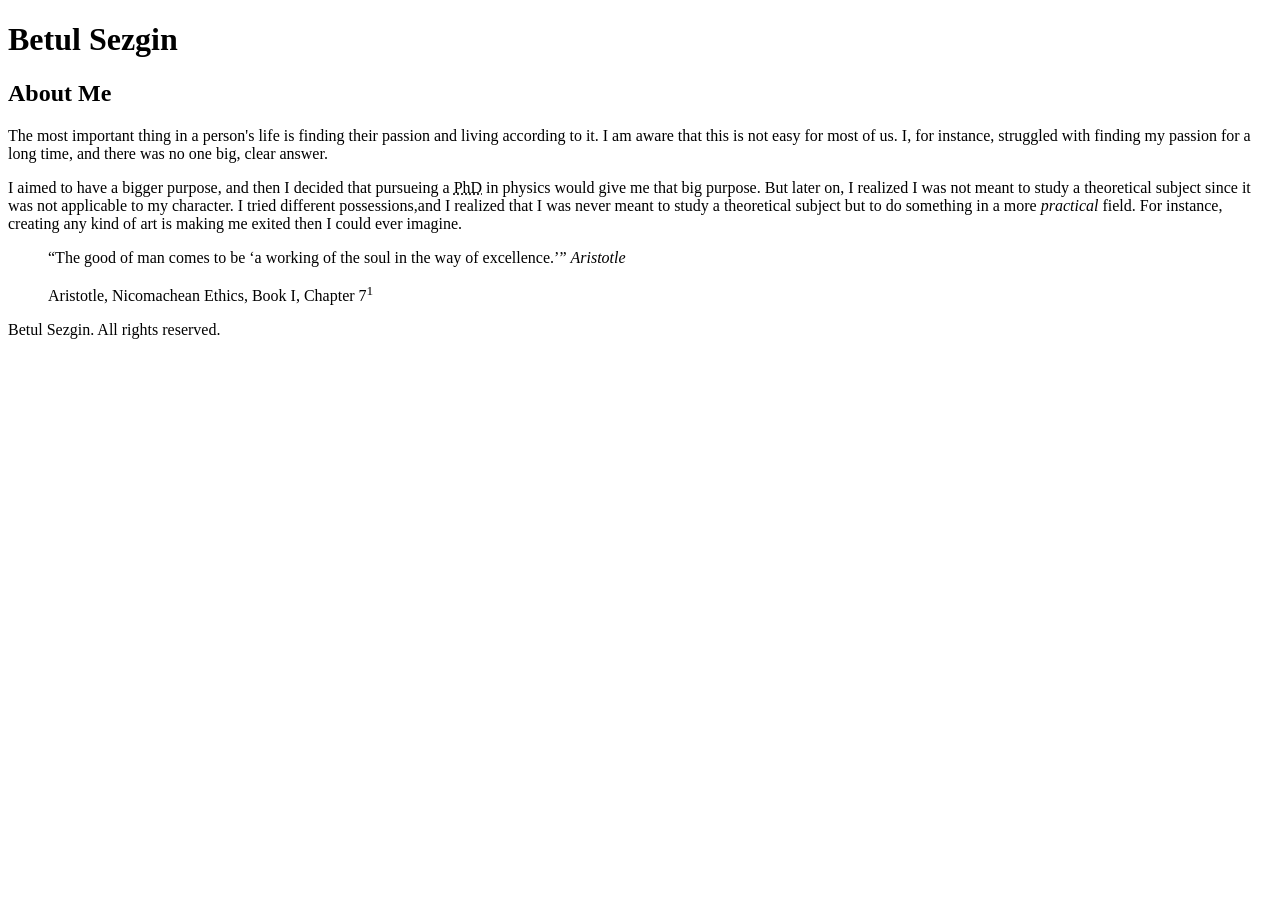
==== html-assignment/index.html @ 6bb0bdf0 "add text" ====
<!DOCTYPE html>
<html lang="en">
<head>
    <meta charset="UTF-8">
    <meta name="viewport" content="width=device-width, initial-scale=1.0">
    <title>sezg html assignment</title>
</head>
<body>
    <header>
        <h1>Betul Sezgin</h1>
    </header>
    <article>
        <h2>About Me</h2>
        <p>The most important thing in a person's life is finding their passion and living according to it. 
    I am aware that this is not easy for most of us. I, for instance, struggled with finding my passion for a long time, 
    and there was no one big, clear answer. </p>
        <p>I aimed to have a bigger purpose, and then I decided that pursueing a <abbr title="Doctor of Philosophy">PhD</abbr> in physics would 
        give me that big purpose. 
        But later on, I realized I was not meant to study a theoretical subject since it was not applicable to my character.
        I tried different possessions,and I realized that I was never meant to study a theoretical subject 
        but to do something in a more <em>practical</em> field. For instance, creating any kind of art is making me exited then I could ever imagine. 
        </p>
        <blockquote>
“The good of man comes to be ‘a working of the soul in the way of excellence.’”
 <cite>Aristotle</cite>
 <p>Aristotle, Nicomachean Ethics, Book I, Chapter 7<sup>1</sup></p>
        </blockquote>
    </article>
    <footer>
        <p>Betul Sezgin. All rights reserved.</p>
    </footer>
</body>
</html>
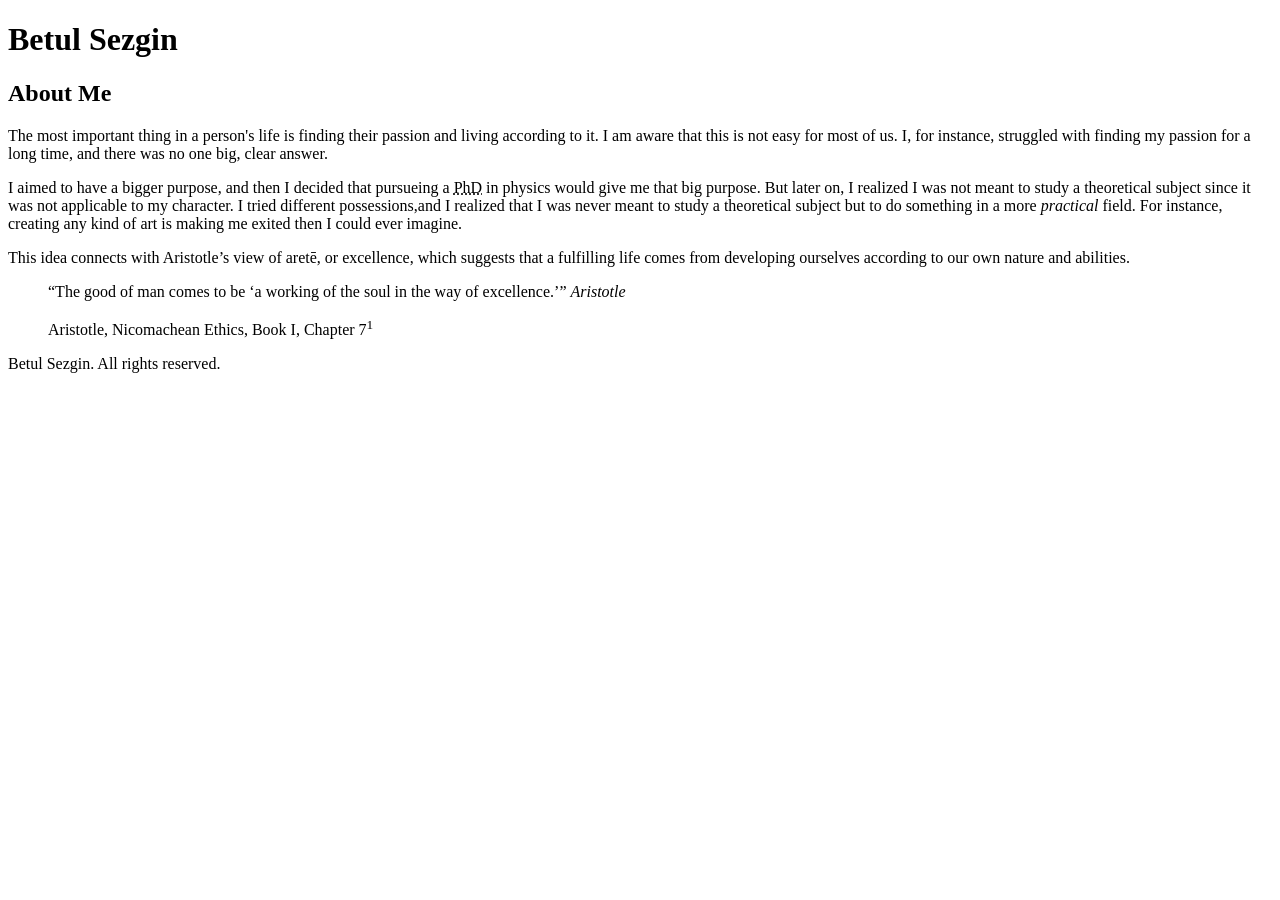
==== commit b3c8cfea: "add text" ====
--- a/html-assignment/index.html
+++ b/html-assignment/index.html
@@ -20,6 +20,7 @@
         I tried different possessions,and I realized that I was never meant to study a theoretical subject 
         but to do something in a more <em>practical</em> field. For instance, creating any kind of art is making me exited then I could ever imagine. 
         </p>
+        <p>This idea connects with Aristotle’s view of aretē, or excellence, which suggests that a fulfilling life comes from developing ourselves according to our own nature and abilities.</p>
         <blockquote>
 “The good of man comes to be ‘a working of the soul in the way of excellence.’”
  <cite>Aristotle</cite>
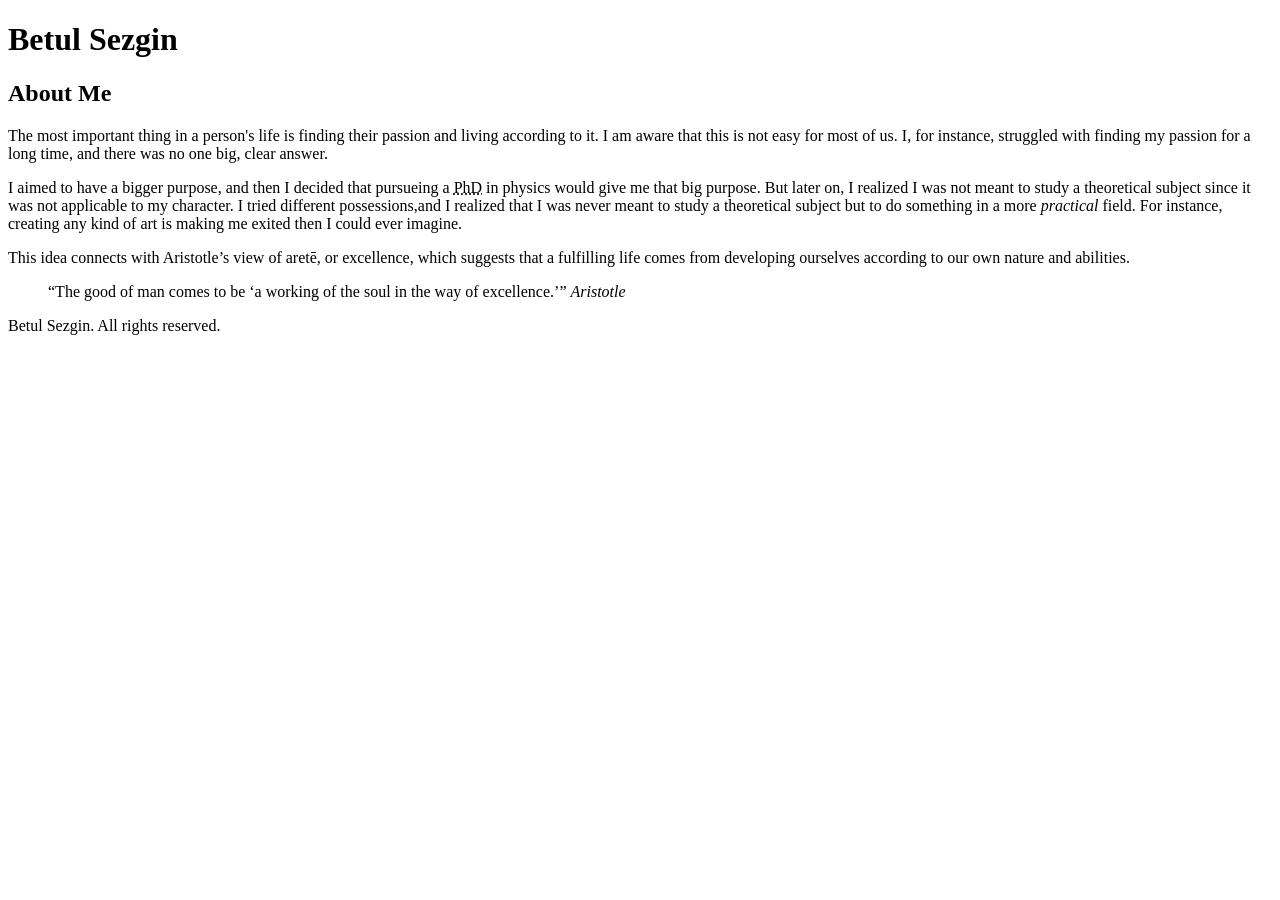
==== commit 26c0a3ed: "add text" ====
--- a/html-assignment/index.html
+++ b/html-assignment/index.html
@@ -24,7 +24,6 @@
         <blockquote>
 “The good of man comes to be ‘a working of the soul in the way of excellence.’”
  <cite>Aristotle</cite>
- <p>Aristotle, Nicomachean Ethics, Book I, Chapter 7<sup>1</sup></p>
         </blockquote>
     </article>
     <footer>
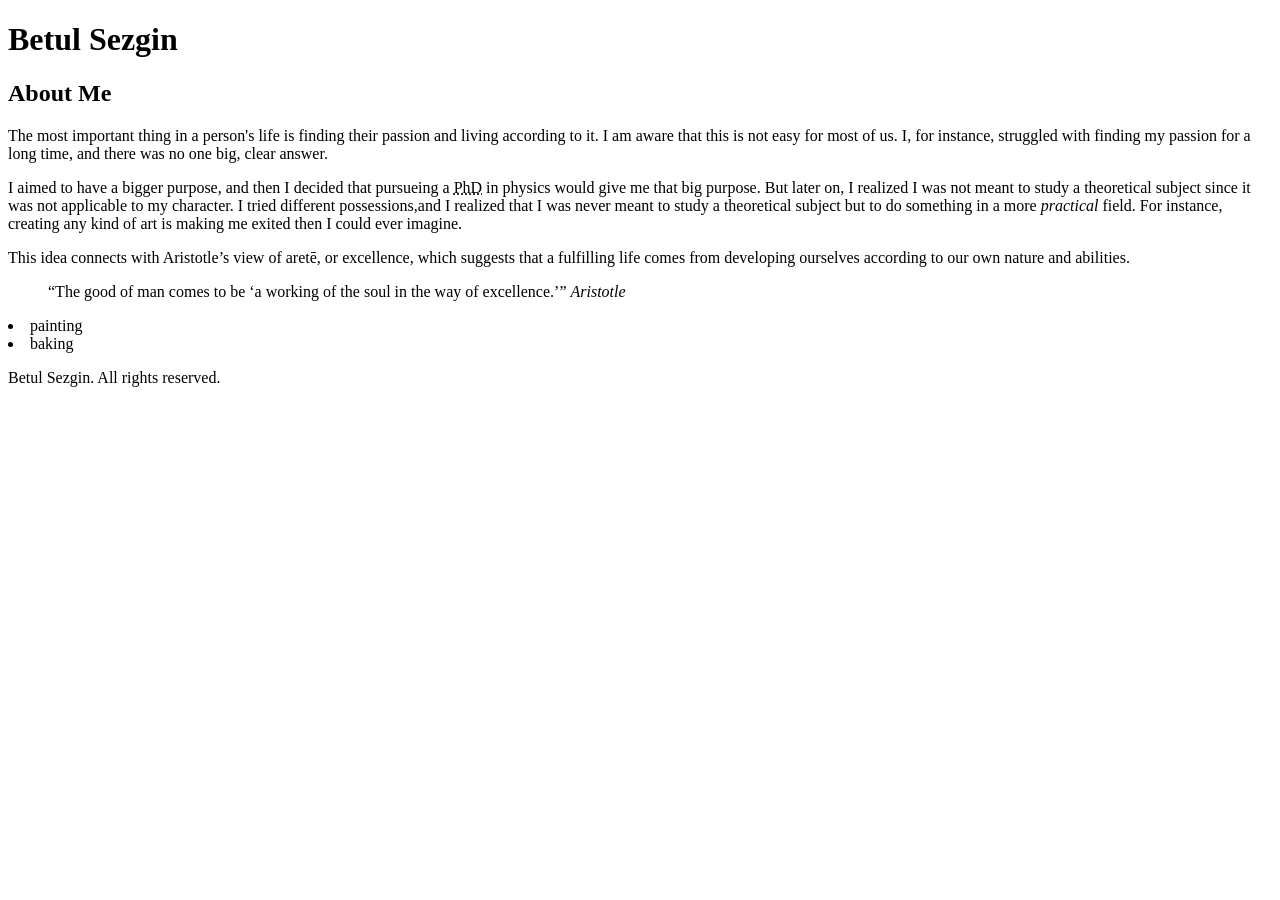
==== commit 210d4582: "add list" ====
--- a/html-assignment/index.html
+++ b/html-assignment/index.html
@@ -25,6 +25,8 @@
 “The good of man comes to be ‘a working of the soul in the way of excellence.’”
  <cite>Aristotle</cite>
         </blockquote>
+        <li>painting</li>
+        <li>baking</li>
     </article>
     <footer>
         <p>Betul Sezgin. All rights reserved.</p>
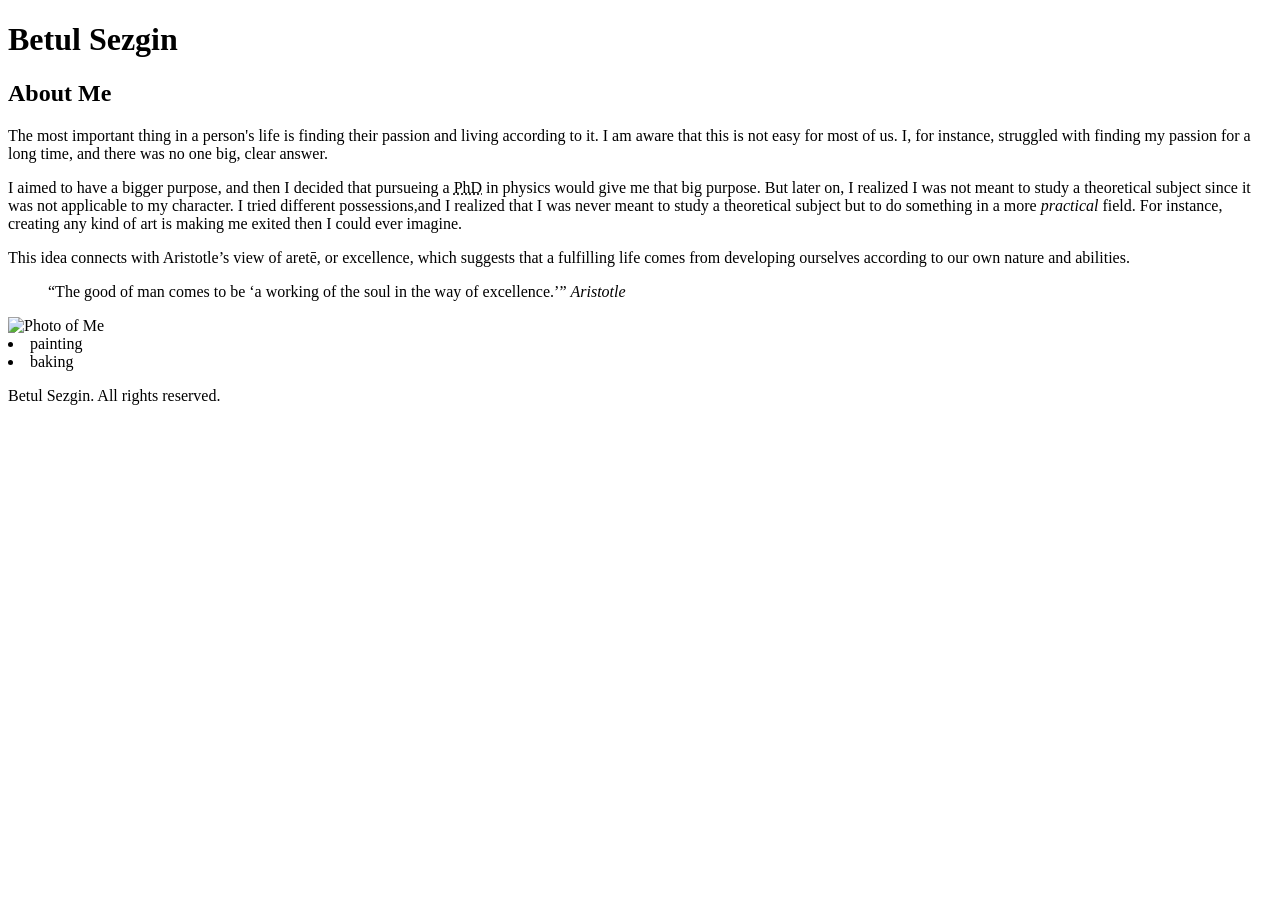
==== commit c99b7ccc: "add photo" ====
--- a/html-assignment/index.html
+++ b/html-assignment/index.html
@@ -25,6 +25,7 @@
 “The good of man comes to be ‘a working of the soul in the way of excellence.’”
  <cite>Aristotle</cite>
         </blockquote>
+        <img src="images/photo-of-me.jpeg" alt="Photo of Me">
         <li>painting</li>
         <li>baking</li>
     </article>
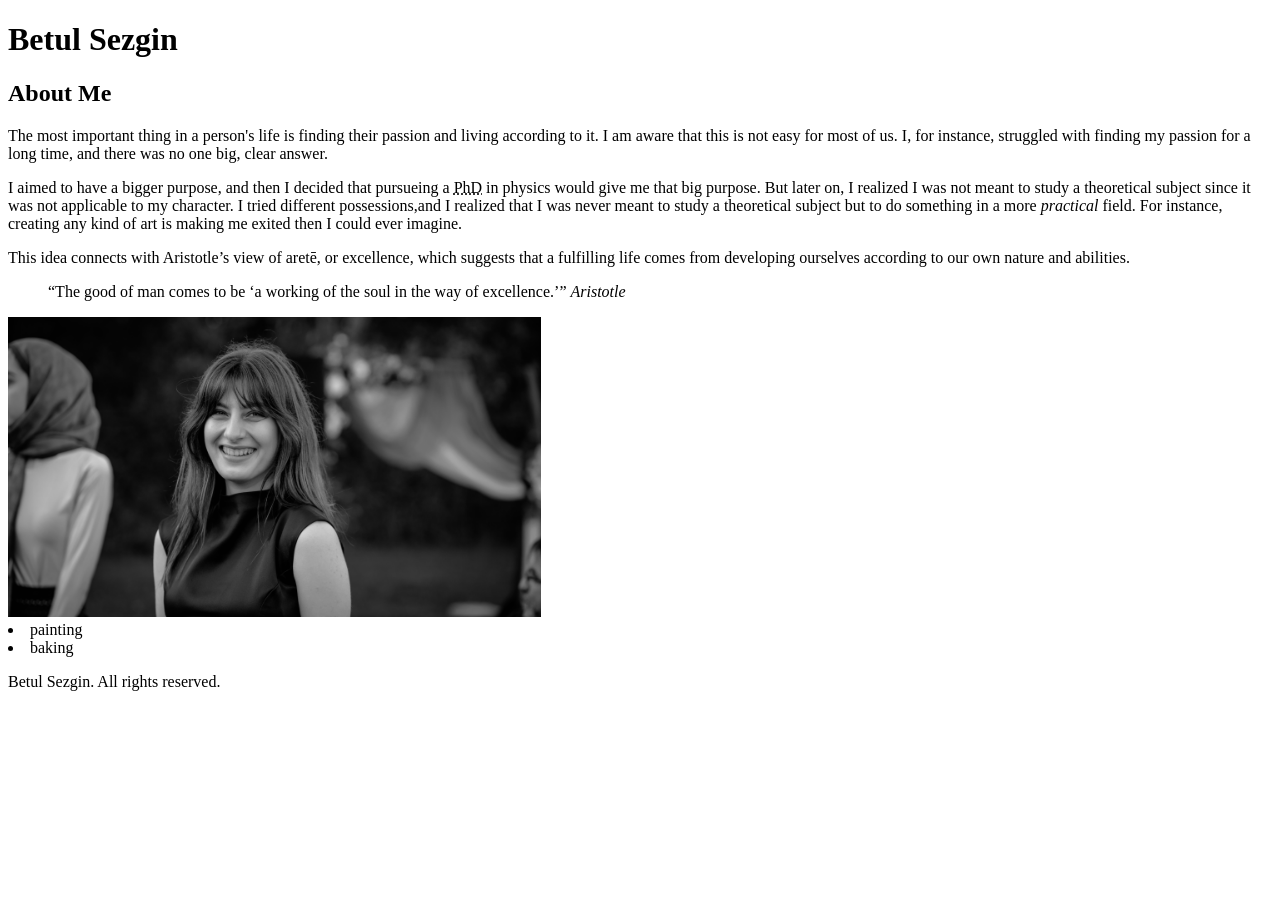
==== commit fa5613e6: "add photo" ====
--- a/html-assignment/index.html
+++ b/html-assignment/index.html
@@ -25,7 +25,7 @@
 “The good of man comes to be ‘a working of the soul in the way of excellence.’”
  <cite>Aristotle</cite>
         </blockquote>
-        <img src="images/photo-of-me.jpeg" alt="Photo of Me">
+        <img src="images/photo-of-me.jpeg" alt="Photo of Me" style="height: 300px;">
         <li>painting</li>
         <li>baking</li>
     </article>
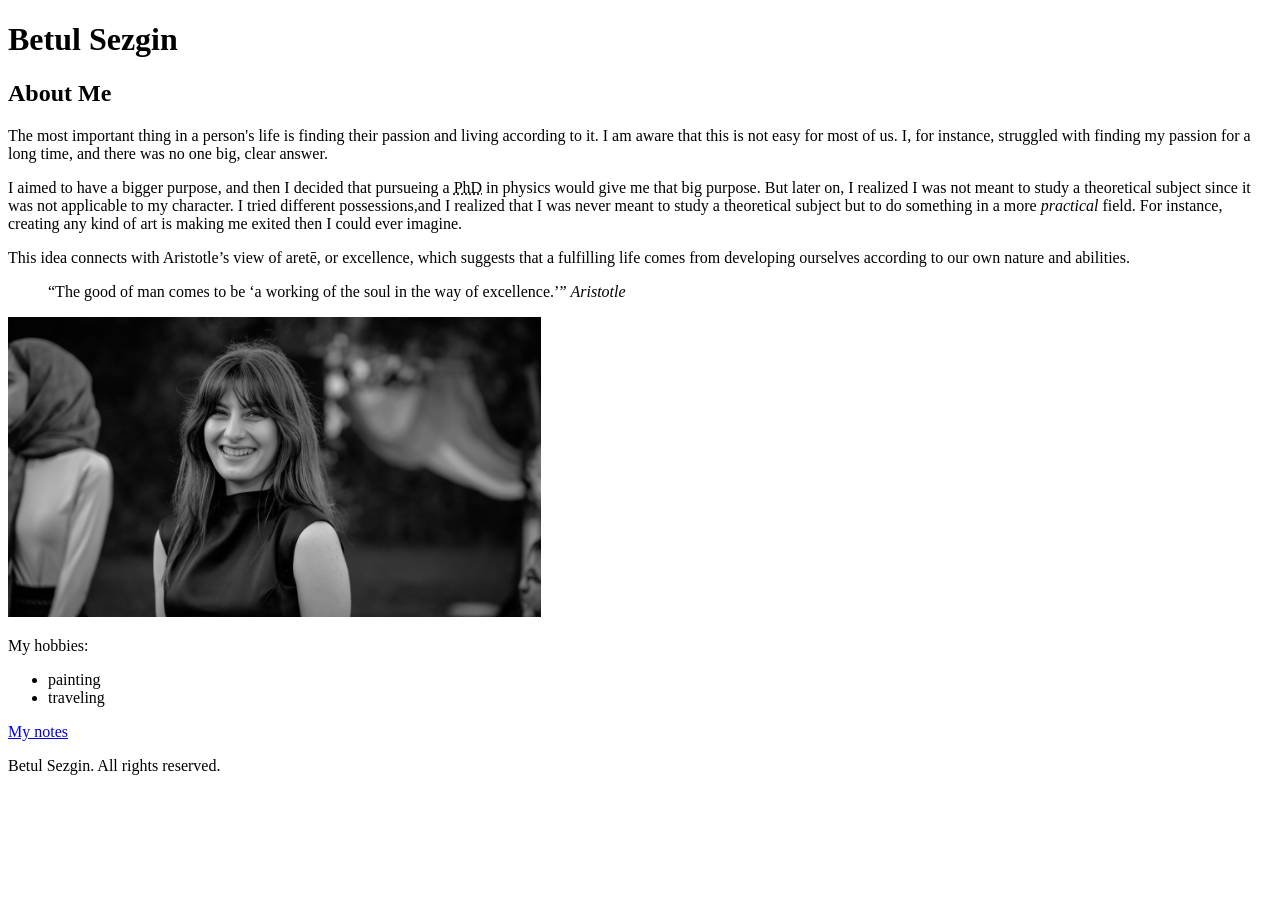
==== commit 8f96e951: "add note" ====
--- a/html-assignment/index.html
+++ b/html-assignment/index.html
@@ -26,9 +26,15 @@
  <cite>Aristotle</cite>
         </blockquote>
         <img src="images/photo-of-me.jpeg" alt="Photo of Me" style="height: 300px;">
-        <li>painting</li>
-        <li>baking</li>
+        <p>
+            My hobbies:
+        </p>
+        <ul>
+            <li>painting</li>
+            <li>traveling</li>
+        </ul>
     </article>
+    <a href="notes.html">My notes</a>
     <footer>
         <p>Betul Sezgin. All rights reserved.</p>
     </footer>
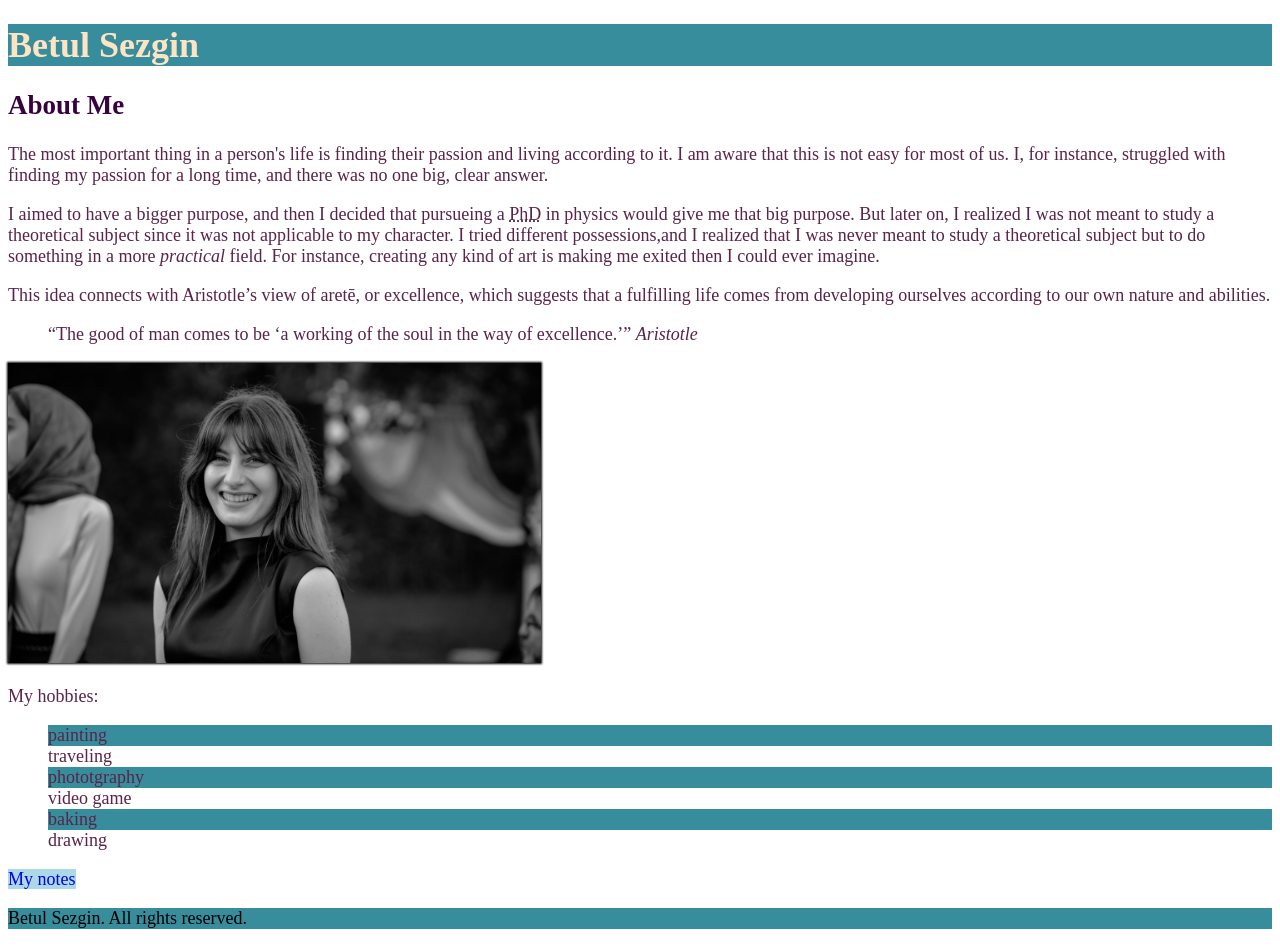
==== commit f2604a84: "added css" ====
--- a/html-assignment/index.html
+++ b/html-assignment/index.html
@@ -4,13 +4,14 @@
     <meta charset="UTF-8">
     <meta name="viewport" content="width=device-width, initial-scale=1.0">
     <title>sezg html assignment</title>
+    <link rel="stylesheet" href="css/assignment.css">
 </head>
 <body>
     <header>
-        <h1>Betul Sezgin</h1>
+        <h1 class="site-title">Betul Sezgin</h1>
     </header>
     <article>
-        <h2>About Me</h2>
+        <h2> About Me </h2>
         <p>The most important thing in a person's life is finding their passion and living according to it. 
     I am aware that this is not easy for most of us. I, for instance, struggled with finding my passion for a long time, 
     and there was no one big, clear answer. </p>
@@ -25,16 +26,24 @@
 “The good of man comes to be ‘a working of the soul in the way of excellence.’”
  <cite>Aristotle</cite>
         </blockquote>
-        <img src="images/photo-of-me.jpeg" alt="Photo of Me" style="height: 300px;">
+        <img id="my-image" src="images/photo-of-me.jpeg" alt="Photo of Me" style="height: 300px;">
         <p>
             My hobbies:
         </p>
+        <nav>
         <ul>
             <li>painting</li>
             <li>traveling</li>
+            <li>phototgraphy</li>
+            <li>video game</li>
+            <li>baking</li>
+            <li>drawing</li>
         </ul>
+        </nav>
     </article>
+    <nav>
     <a href="notes.html">My notes</a>
+    </nav>
     <footer>
         <p>Betul Sezgin. All rights reserved.</p>
     </footer>
--- a/html-assignment/css/assignment.css
+++ b/html-assignment/css/assignment.css
@@ -0,0 +1,40 @@
+/*this is a css commant */
+body {
+    font-size: 18px;
+}
+header, footer {
+    background-color: rgb(56, 141, 157);
+}
+article { 
+    color: rgb(90, 35, 72);
+}
+article h2{
+    color: rgb(56, 2, 65);
+}
+.site-title {
+    color: bisque;
+}
+ #my-image {
+    box-shadow: 0 0 2px 1px black;
+ }
+ul {
+    list-style-type: square;
+}
+li:nth-child(odd)  {
+    background-color: rgb(56, 141, 157);
+}
+nav ul {
+    list-style-type: none;
+}
+nav a {
+    text-decoration: none;
+}
+nav a {
+    background-color: lightblue;
+    border: 1px blue;
+}
+nav a:hover,
+nav a:focus {
+    background-color: rgb(102, 175, 137);
+    color: rgb(14, 65, 33);
+}
